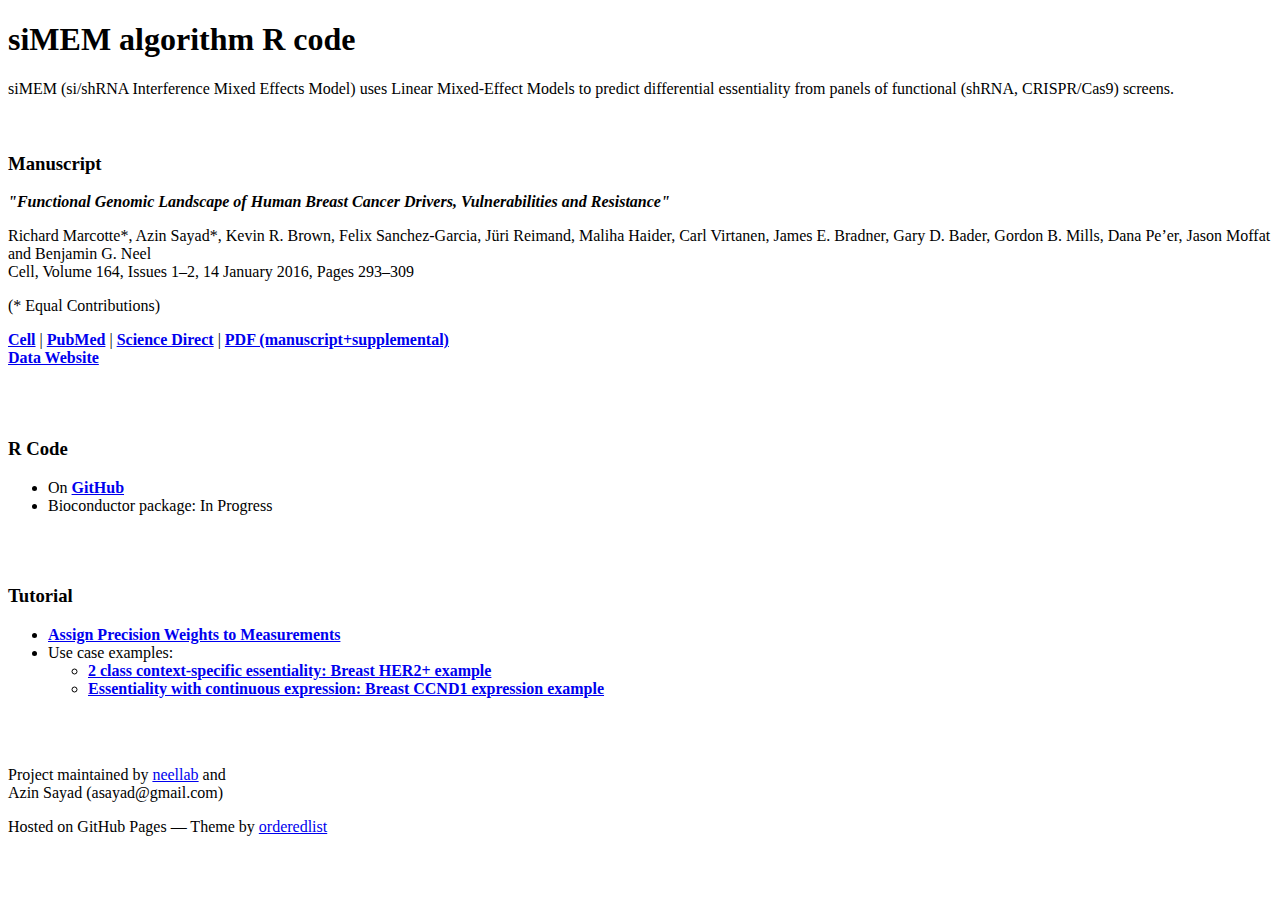
==== index.html @ 0e33dddc "Update index.html" ====
<!doctype html>
<html>
  <head>
    <meta charset="utf-8">
    <meta http-equiv="X-UA-Compatible" content="chrome=1">
    <title>siMEM Algorithm</title>

    <link rel="stylesheet" href="stylesheets/styles.css">
    <link rel="stylesheet" href="stylesheets/github-dark.css">
    <script src="javascripts/scale.fix.js"></script>
    <meta name="viewport" content="width=device-width, initial-scale=1, user-scalable=no">

    <!--[if lt IE 9]>
    <script src="//html5shiv.googlecode.com/svn/trunk/html5.js"></script>
    <![endif]-->
  </head>
  <body>
    <div class="wrapper">
      <header>

        <h1><align="center">siMEM algorithm R code</align></h1>
        <!-- <p>-->
        <align="center">
           siMEM (si/shRNA Interference Mixed Effects Model) uses Linear Mixed-Effect Models to predict differential essentiality from panels of functional (shRNA, CRISPR/Cas9) screens.
        </align>
        <!--</p>-->
      </header>
      <section>
        
<br>
<br>
        <h3>
<a id="manuscript" class="anchor" href="#manuscript" aria-hidden="true"><span class="octicon octicon-link"></span></a>Manuscript</h3>

<p><strong><em>"Functional Genomic Landscape of Human Breast Cancer Drivers, Vulnerabilities and Resistance"</em></strong></p>
<p>Richard Marcotte*, Azin Sayad*, Kevin R. Brown, Felix Sanchez-Garcia, Jüri Reimand, Maliha Haider, Carl Virtanen, James E. Bradner, Gary D. Bader, Gordon B. Mills, Dana Pe’er, Jason Moffat and Benjamin G. Neel
<br>Cell, Volume 164, Issues 1–2, 14 January 2016, Pages 293–309
</p>

<p>(* Equal Contributions)</p>

<p>
  <strong><a href="http://www.cell.com/cell/fulltext/S0092-8674(15)01624-4">Cell</a></strong> | 
  <strong><a href="http://www.ncbi.nlm.nih.gov/pubmed/26771497">PubMed</a></strong> | 
  <strong><a href="http://www.sciencedirect.com/science/article/pii/S0092867415016244">Science Direct</a></strong> | 
  <strong><a href="https://neellab.github.io/bfg/marcotte_2016_functional_genomic_landscape.pdf">PDF (manuscript+supplemental)</a></strong>
  <br>
  <strong><a href="http://neellab.github.io/bfg/">Data Website</a></strong>
</p>

<br>
<br>
<h3>
<a id="r-code" class="anchor" href="#r-code" aria-hidden="true"><span class="octicon octicon-link"></span></a>R Code</h3>

<ul>
<li>On <strong><a href="https://github.com/neellab/simem/tree/master/R">GitHub</a></strong></li>
<li>Bioconductor package: In Progress</li>
</ul>


<br>
<br>
<h3>
<a id="tutorial" class="anchor" href="#tutorial" aria-hidden="true"><span class="octicon octicon-link"></span></a>Tutorial</h3>

<ul>
<!--<li><strong><a href="https://neellab.github.io/simem/documentation/markdown/format_data.html">Format Data</a></strong></li>-->
<li><strong><a href="https://neellab.github.io/simem/documentation/markdown/weights_precision.html">Assign Precision Weights to Measurements</a></strong></li>
<li>Use case examples:
  <ul>
    <li><strong><a href="https://neellab.github.io/simem/documentation/markdown/two_class_analysis.html">2 class context-specific essentiality: Breast HER2+ example</a></strong></li>
    <li><strong><a href="https://neellab.github.io/simem/documentation/markdown/continuous_analysis.html">Essentiality with continuous expression: Breast CCND1 expression example</a></strong></li>
  </ul>
    
</li>
</ul>

<br>
<br>
      </section>
    </div>
    <footer>
      <p>Project maintained by <a href="https://github.com/neellab">neellab</a> and<br>Azin Sayad (asayad@gmail.com)</p>
      <p>Hosted on GitHub Pages &mdash; Theme by <a href="https://github.com/orderedlist">orderedlist</a></p>
    </footer>
    <!--[if !IE]><script>fixScale(document);</script><![endif]-->
    
  </body>
</html>
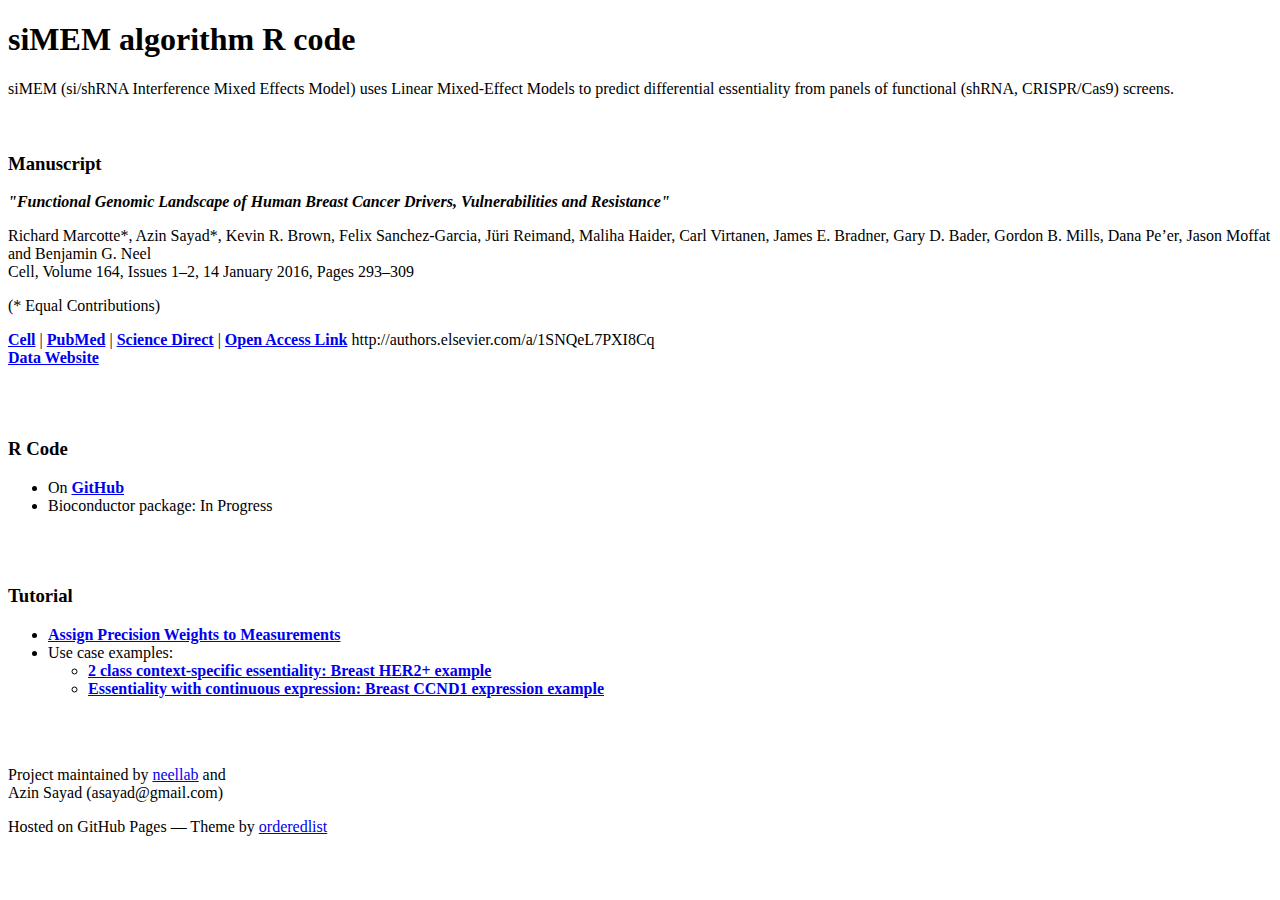
==== commit b14c67c0: "Update index.html" ====
--- a/index.html
+++ b/index.html
@@ -43,7 +43,11 @@
   <strong><a href="http://www.cell.com/cell/fulltext/S0092-8674(15)01624-4">Cell</a></strong> | 
   <strong><a href="http://www.ncbi.nlm.nih.gov/pubmed/26771497">PubMed</a></strong> | 
   <strong><a href="http://www.sciencedirect.com/science/article/pii/S0092867415016244">Science Direct</a></strong> | 
-  <strong><a href="https://neellab.github.io/bfg/marcotte_2016_functional_genomic_landscape.pdf">PDF (manuscript+supplemental)</a></strong>
+  <strong><a href="http://authors.elsevier.com/a/1SNQeL7PXI8Cq">Open Access Link</a></strong> 
+  http://authors.elsevier.com/a/1SNQeL7PXI8Cq
+  <!-- 
+  | <strong><a href="https://neellab.github.io/bfg/marcotte_2016_functional_genomic_landscape.pdf">PDF (manuscript+supplemental)</a></strong>
+  -->
   <br>
   <strong><a href="http://neellab.github.io/bfg/">Data Website</a></strong>
 </p>
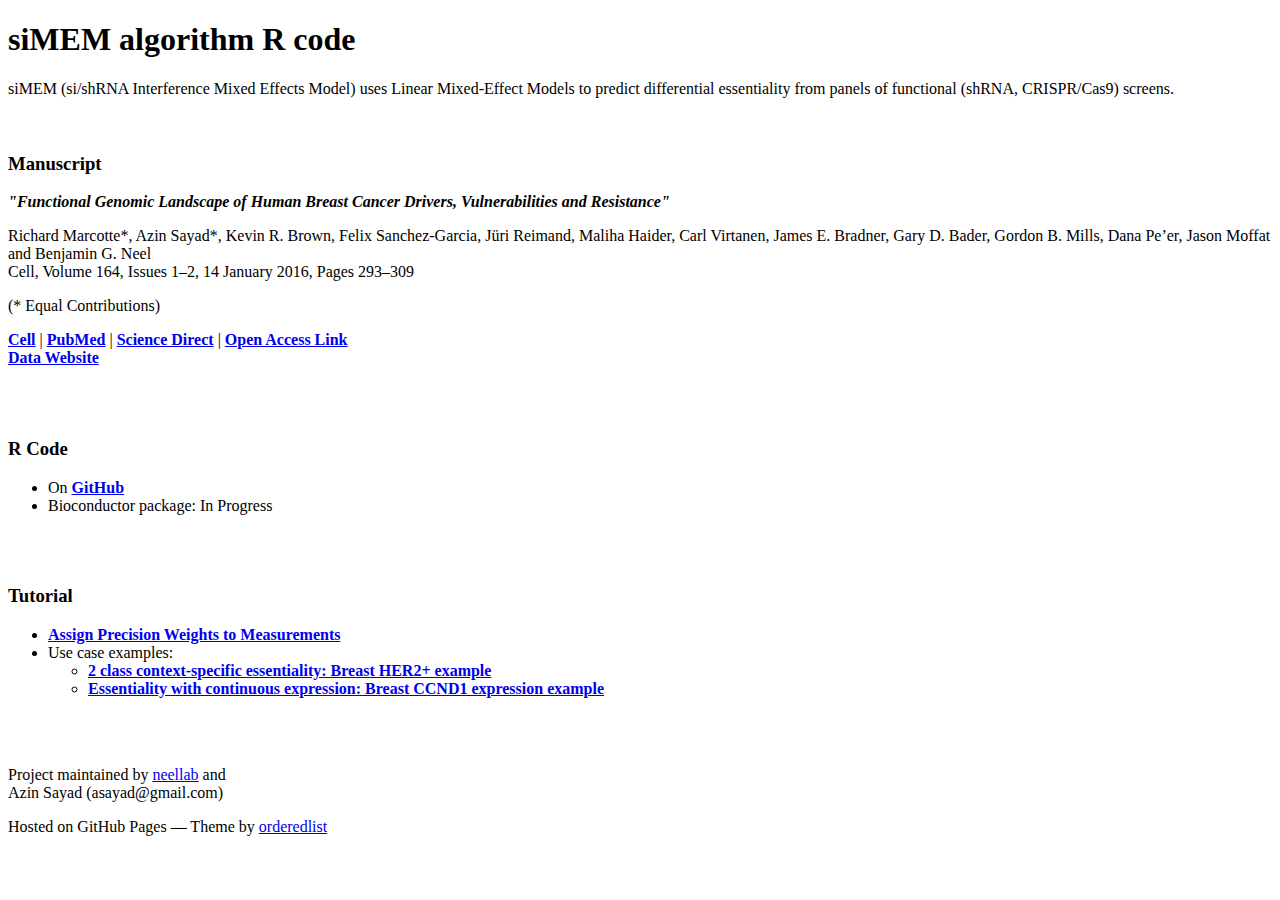
==== commit 2fdef057: "Update index.html" ====
--- a/index.html
+++ b/index.html
@@ -44,7 +44,6 @@
   <strong><a href="http://www.ncbi.nlm.nih.gov/pubmed/26771497">PubMed</a></strong> | 
   <strong><a href="http://www.sciencedirect.com/science/article/pii/S0092867415016244">Science Direct</a></strong> | 
   <strong><a href="http://authors.elsevier.com/a/1SNQeL7PXI8Cq">Open Access Link</a></strong> 
-  http://authors.elsevier.com/a/1SNQeL7PXI8Cq
   <!-- 
   | <strong><a href="https://neellab.github.io/bfg/marcotte_2016_functional_genomic_landscape.pdf">PDF (manuscript+supplemental)</a></strong>
   -->
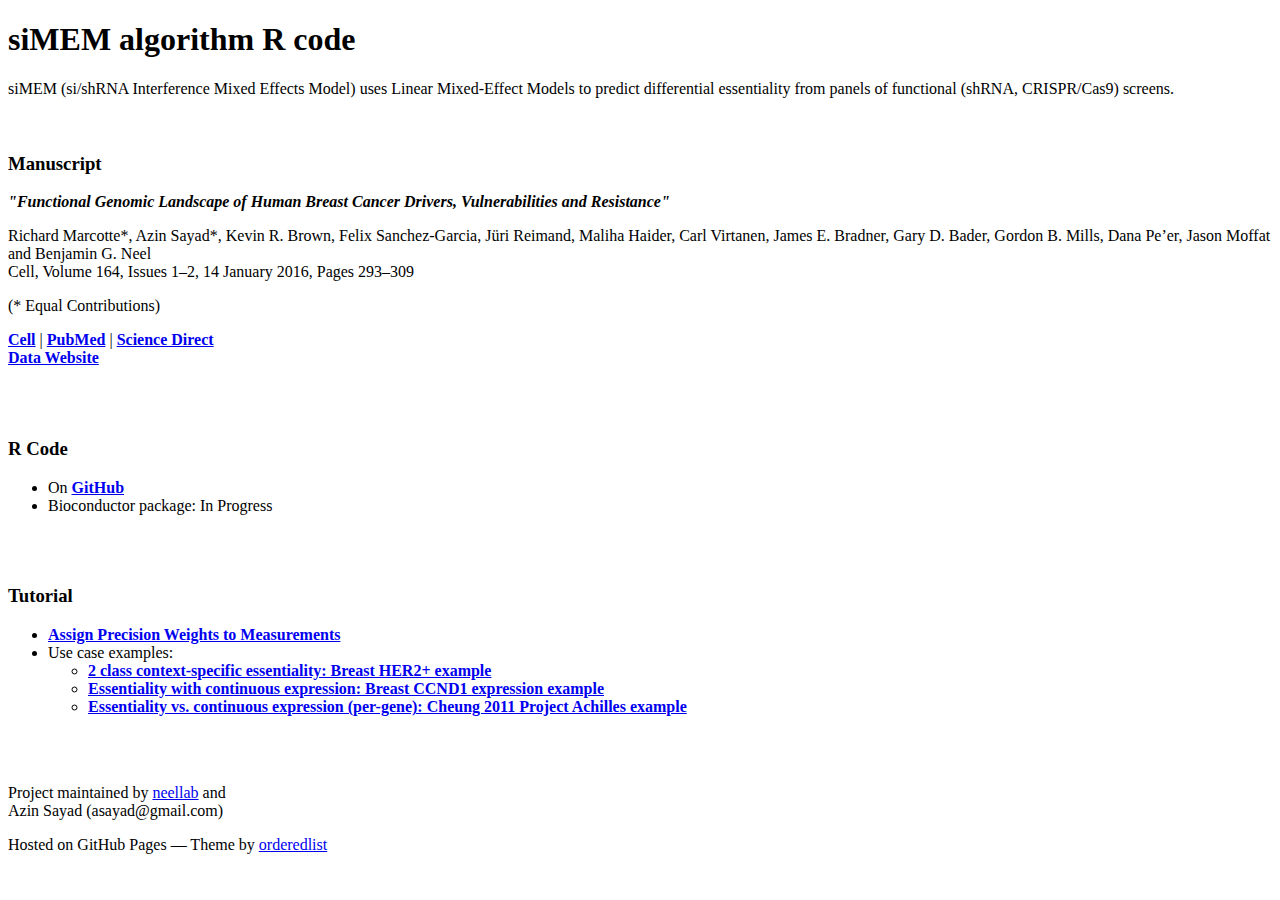
==== commit ccddf274: "Update index.html" ====
--- a/index.html
+++ b/index.html
@@ -42,8 +42,11 @@
 <p>
   <strong><a href="http://www.cell.com/cell/fulltext/S0092-8674(15)01624-4">Cell</a></strong> | 
   <strong><a href="http://www.ncbi.nlm.nih.gov/pubmed/26771497">PubMed</a></strong> | 
-  <strong><a href="http://www.sciencedirect.com/science/article/pii/S0092867415016244">Science Direct</a></strong> | 
+  <strong><a href="http://www.sciencedirect.com/science/article/pii/S0092867415016244">Science Direct</a></strong>
+  <!-- 
+  | 
   <strong><a href="http://authors.elsevier.com/a/1SNQeL7PXI8Cq">Open Access Link</a></strong> 
+  -->
   <!-- 
   | <strong><a href="https://neellab.github.io/bfg/marcotte_2016_functional_genomic_landscape.pdf">PDF (manuscript+supplemental)</a></strong>
   -->
@@ -74,8 +77,8 @@
   <ul>
     <li><strong><a href="https://neellab.github.io/simem/documentation/markdown/two_class_analysis.html">2 class context-specific essentiality: Breast HER2+ example</a></strong></li>
     <li><strong><a href="https://neellab.github.io/simem/documentation/markdown/continuous_analysis.html">Essentiality with continuous expression: Breast CCND1 expression example</a></strong></li>
+    <li><strong><a href="https://neellab.github.io/simem/documentation/markdown/continuous_analysis_expression_essentiality_achilles_2011.html">Essentiality vs. continuous expression (per-gene): Cheung 2011 Project Achilles example</a></strong></li>
   </ul>
-    
 </li>
 </ul>
 
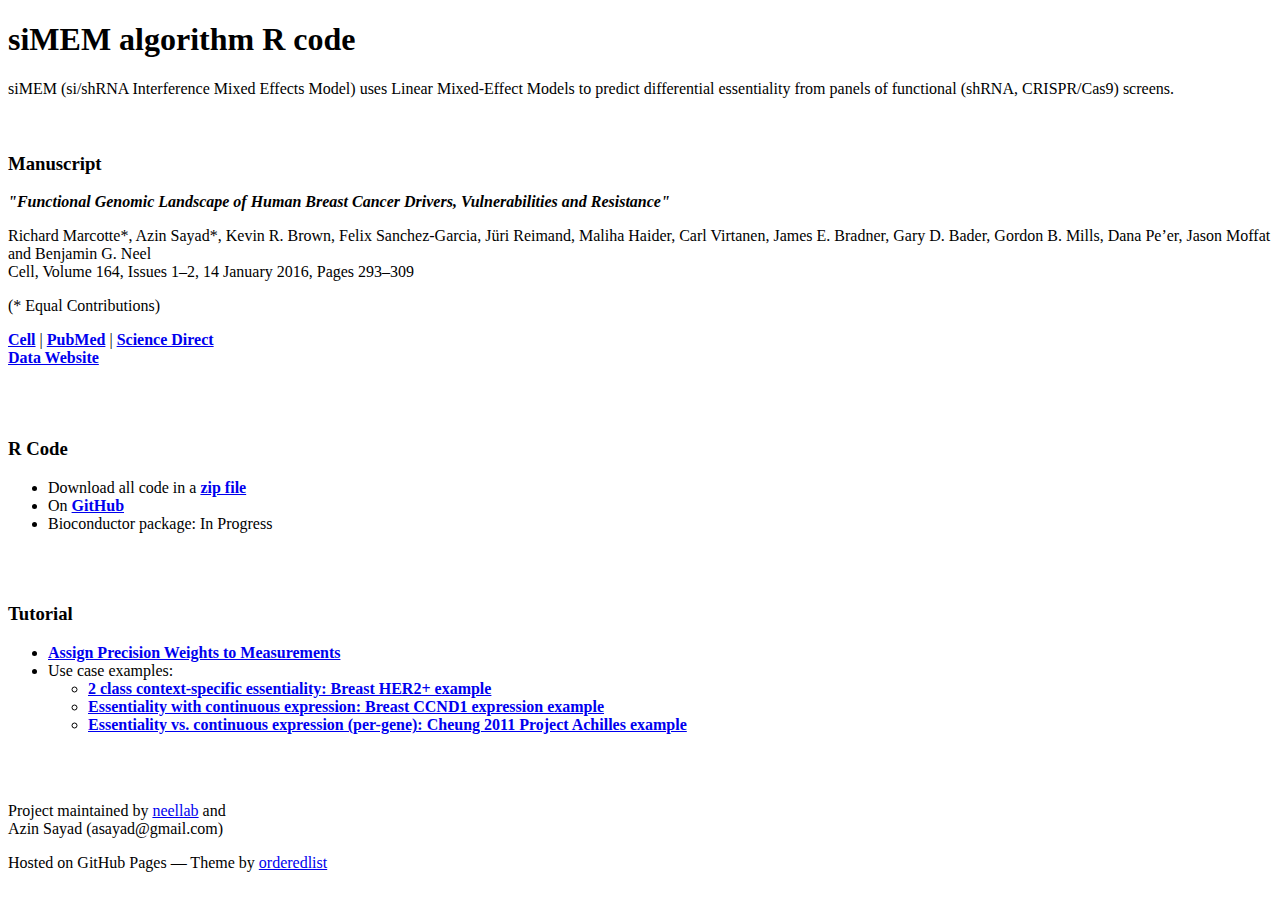
==== commit 49e9b356: "Update index.html" ====
--- a/index.html
+++ b/index.html
@@ -60,6 +60,7 @@
 <a id="r-code" class="anchor" href="#r-code" aria-hidden="true"><span class="octicon octicon-link"></span></a>R Code</h3>
 
 <ul>
+<li>Download all code in a <strong><a href="https://github.com/neellab/simem/blob/master/R/simem_code.zip?raw=true">zip file</a></strong></li>
 <li>On <strong><a href="https://github.com/neellab/simem/tree/master/R">GitHub</a></strong></li>
 <li>Bioconductor package: In Progress</li>
 </ul>
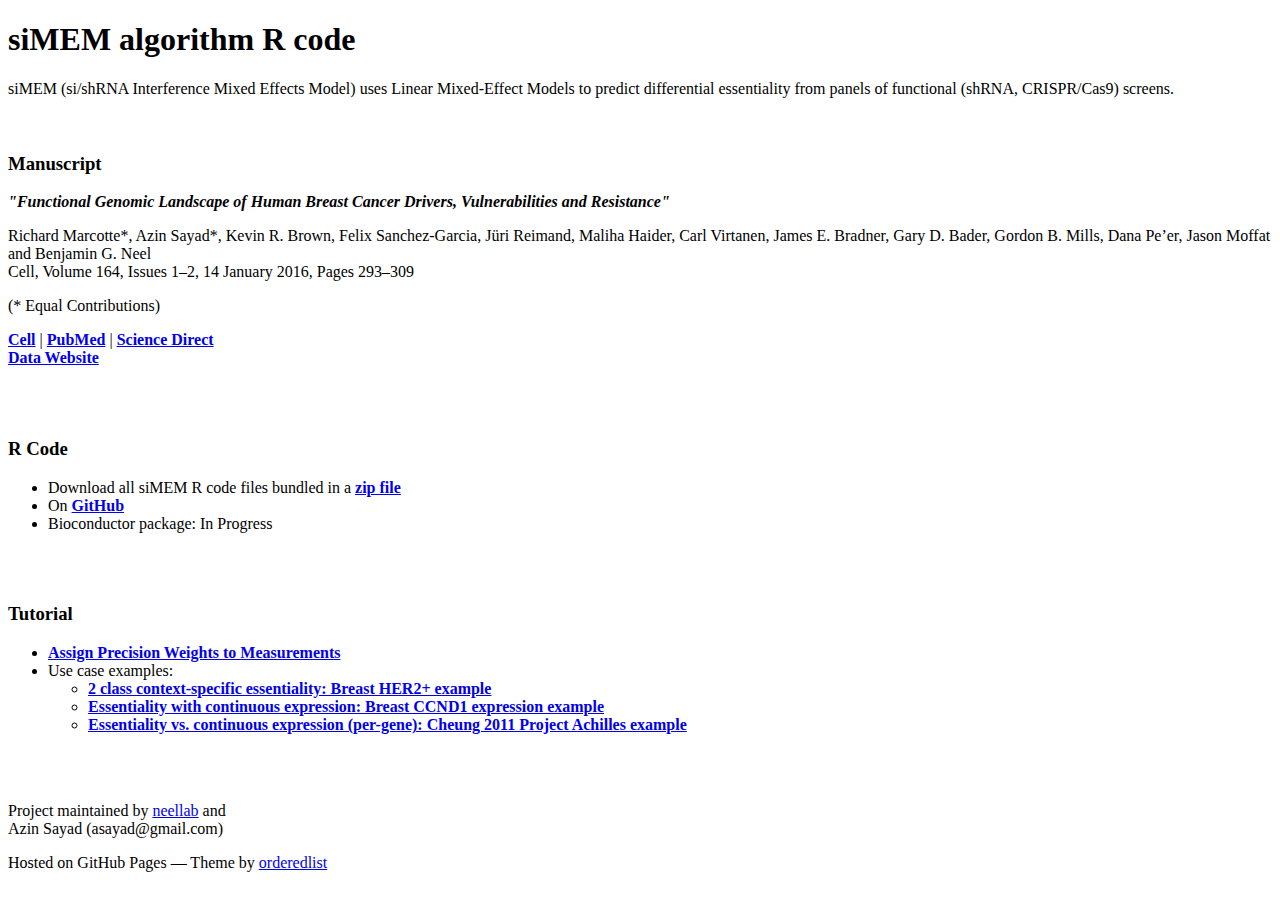
==== commit 8f058dc3: "Update index.html" ====
--- a/index.html
+++ b/index.html
@@ -60,7 +60,7 @@
 <a id="r-code" class="anchor" href="#r-code" aria-hidden="true"><span class="octicon octicon-link"></span></a>R Code</h3>
 
 <ul>
-<li>Download all code in a <strong><a href="https://github.com/neellab/simem/blob/master/R/simem_code.zip?raw=true">zip file</a></strong></li>
+<li>Download all siMEM R code files bundled in a <strong><a href="https://github.com/neellab/simem/blob/master/R/simem_code.zip?raw=true">zip file</a></strong></li>
 <li>On <strong><a href="https://github.com/neellab/simem/tree/master/R">GitHub</a></strong></li>
 <li>Bioconductor package: In Progress</li>
 </ul>
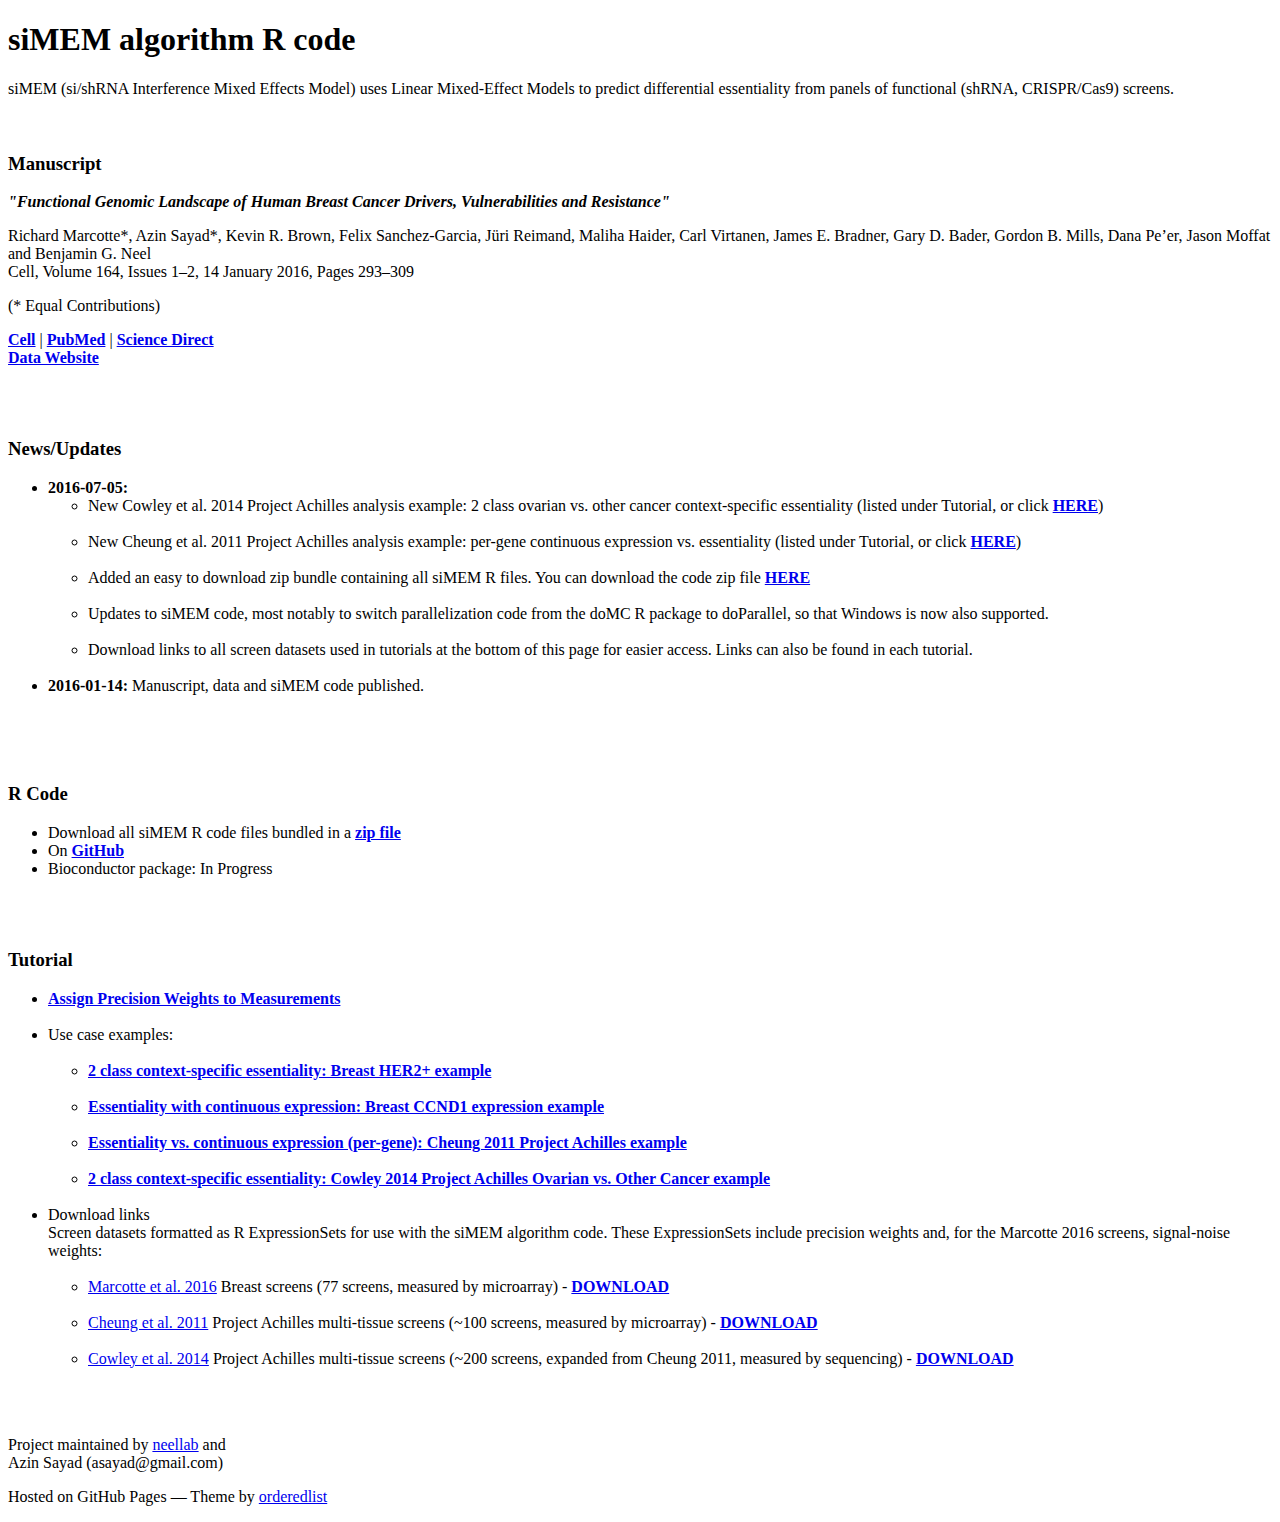
==== commit 06159346: "Update index.html" ====
--- a/index.html
+++ b/index.html
@@ -57,6 +57,36 @@
 <br>
 <br>
 <h3>
+<a id="updates" class="anchor" href="#updates" aria-hidden="true"><span class="octicon octicon-link"></span></a>News/Updates</h3>
+
+<ul>
+<li>
+  <strong>2016-07-05:</strong> 
+  <ul>
+    <li>New Cowley et al. 2014 Project Achilles analysis example: 2 class ovarian vs. other cancer context-specific essentiality (listed under Tutorial, or click <strong><a href="https://neellab.github.io/simem/documentation/markdown/ovarian_analysis_cowley_achilles_2014.html">HERE</a></strong>)</li>
+    <br>
+    <li>New Cheung et al. 2011 Project Achilles analysis example: per-gene continuous expression vs. essentiality (listed under Tutorial, or click <strong><a href="https://neellab.github.io/simem/documentation/markdown/continuous_analysis_expression_essentiality_achilles_2011.html">HERE</a></strong>)</li>
+    <br>
+    <li>Added an easy to download zip bundle containing all siMEM R files. You can download the code zip file <strong><a href="https://github.com/neellab/simem/blob/master/R/simem_code.zip?raw=true">HERE</a></strong></li>
+    <br>
+    <li>Updates to siMEM code, most notably to switch parallelization code from the doMC R package to doParallel, so that Windows is now also supported.</li>
+    <br>
+    <li>Download links to all screen datasets used in tutorials at the bottom of this page for easier access. Links can also be found in each tutorial.</li>
+    <br>
+    </ul>
+</li>
+<li>
+  <strong>2016-01-14:</strong> 
+  Manuscript, data and siMEM code published.
+    <br>
+    <br>
+</li>
+</ul>
+
+
+<br>
+<br>
+<h3>
 <a id="r-code" class="anchor" href="#r-code" aria-hidden="true"><span class="octicon octicon-link"></span></a>R Code</h3>
 
 <ul>
@@ -74,14 +104,33 @@
 <ul>
 <!--<li><strong><a href="https://neellab.github.io/simem/documentation/markdown/format_data.html">Format Data</a></strong></li>-->
 <li><strong><a href="https://neellab.github.io/simem/documentation/markdown/weights_precision.html">Assign Precision Weights to Measurements</a></strong></li>
+<br>
 <li>Use case examples:
   <ul>
+    <br>
     <li><strong><a href="https://neellab.github.io/simem/documentation/markdown/two_class_analysis.html">2 class context-specific essentiality: Breast HER2+ example</a></strong></li>
+    <br>
     <li><strong><a href="https://neellab.github.io/simem/documentation/markdown/continuous_analysis.html">Essentiality with continuous expression: Breast CCND1 expression example</a></strong></li>
+    <br>
     <li><strong><a href="https://neellab.github.io/simem/documentation/markdown/continuous_analysis_expression_essentiality_achilles_2011.html">Essentiality vs. continuous expression (per-gene): Cheung 2011 Project Achilles example</a></strong></li>
+    <br>
+    <li><strong><a href="https://neellab.github.io/simem/documentation/markdown/ovarian_analysis_cowley_achilles_2014.html">2 class context-specific essentiality: Cowley 2014 Project Achilles Ovarian vs. Other Cancer example</a></strong></li>
+  </ul>
+</li>
+<br>
+<li>Download links
+<br>Screen datasets formatted as R ExpressionSets for use with the siMEM algorithm code. These ExpressionSets include precision weights and, for the Marcotte 2016 screens, signal-noise weights:
+  <ul>
+    <br>
+    <li><a href="http://www.ncbi.nlm.nih.gov/pubmed/26771497">Marcotte et al. 2016</a> Breast screens (77 screens, measured by microarray) - <strong><a href="https://www.dropbox.com/s/dp278iu9kle98fy/breast_screens_with_weights.eset?dl=1">DOWNLOAD</a></strong></li>
+    <br> 
+    <li><a href="http://www.ncbi.nlm.nih.gov/pubmed/21746896">Cheung et al. 2011</a> Project Achilles multi-tissue screens (~100 screens, measured by microarray) - <strong><a href="https://www.dropbox.com/s/qj26t8ymz24bmcl/achilles_screens_with_weights.eset?dl=1">DOWNLOAD</a></strong></li>
+    <br>
+    <li><a href="http://www.ncbi.nlm.nih.gov/pubmed/25984343">Cowley et al. 2014</a> Project Achilles multi-tissue screens (~200 screens, expanded from Cheung 2011, measured by sequencing) - <strong><a href="https://www.dropbox.com/s/l8v27e2ncpwk7ah/achilles_screens_expanded_with_weights.eset?dl=1">DOWNLOAD</a></strong></li>
   </ul>
 </li>
 </ul>
+
 
 <br>
 <br>
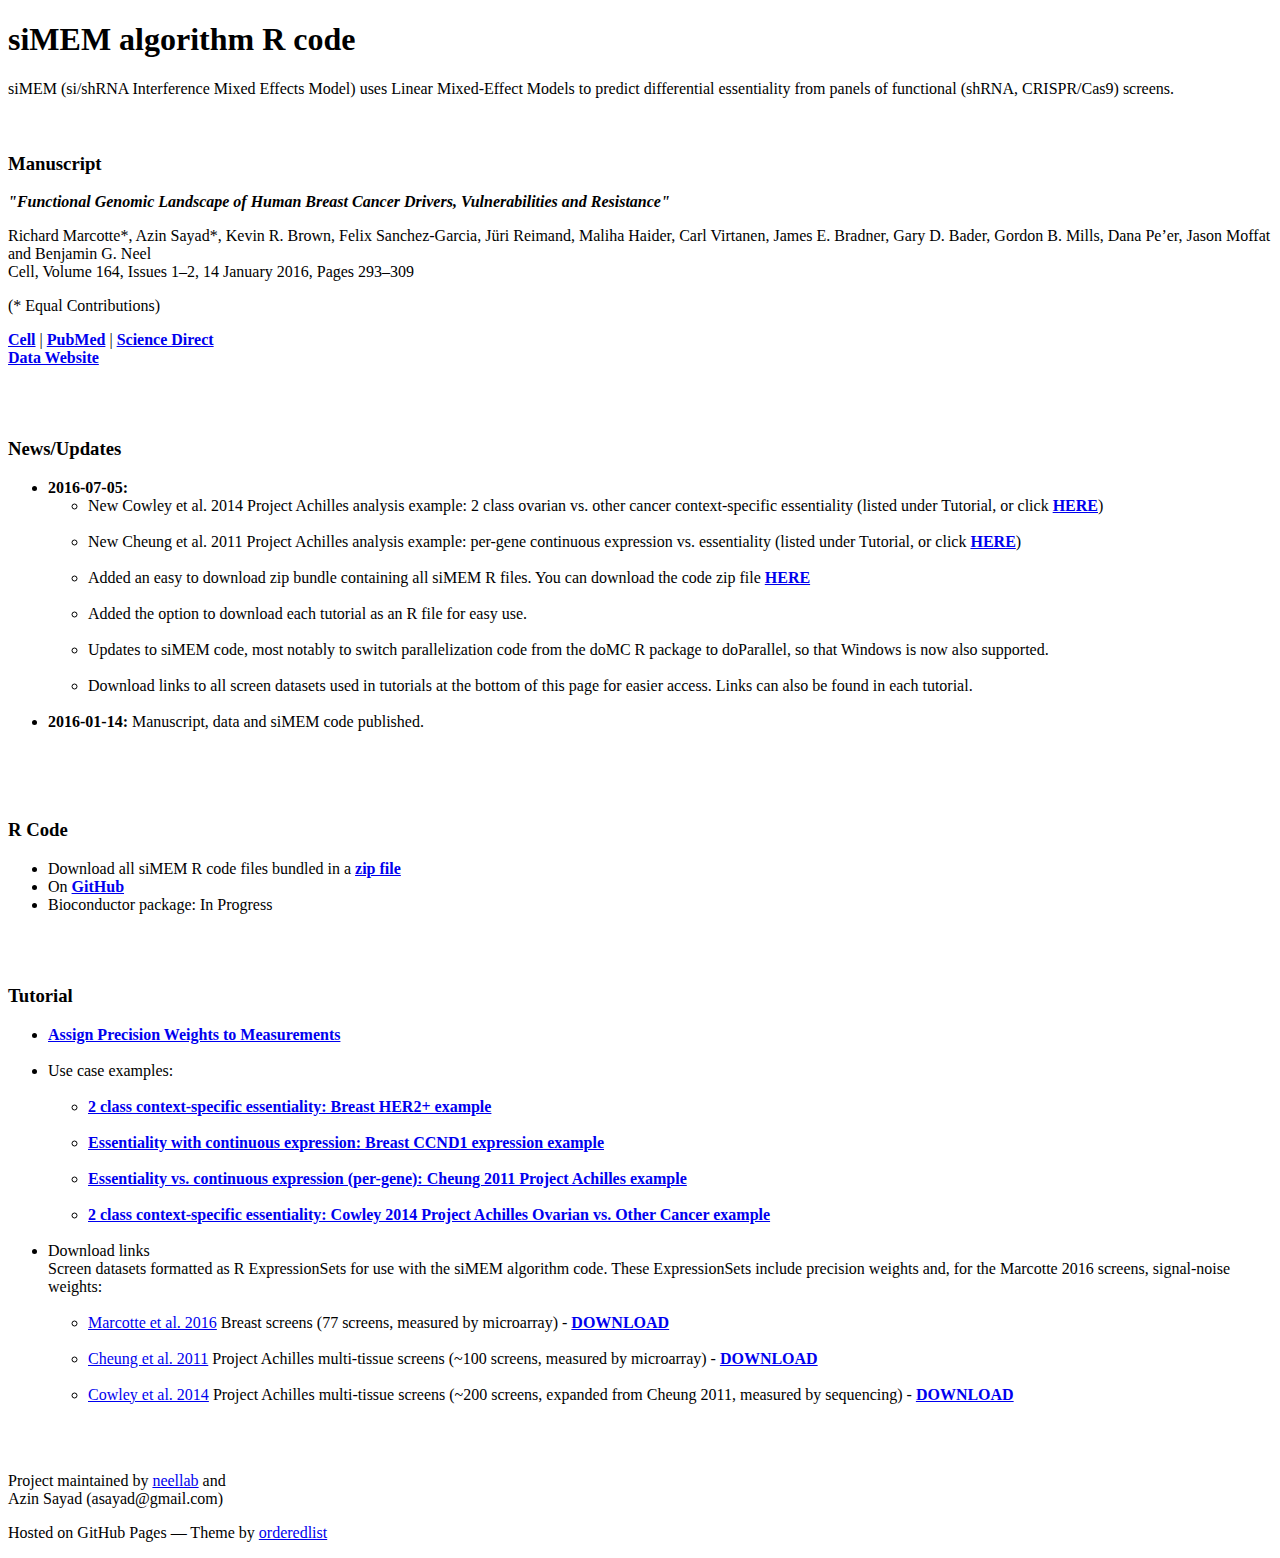
==== commit ef68df15: "Update index.html" ====
--- a/index.html
+++ b/index.html
@@ -68,6 +68,8 @@
     <li>New Cheung et al. 2011 Project Achilles analysis example: per-gene continuous expression vs. essentiality (listed under Tutorial, or click <strong><a href="https://neellab.github.io/simem/documentation/markdown/continuous_analysis_expression_essentiality_achilles_2011.html">HERE</a></strong>)</li>
     <br>
     <li>Added an easy to download zip bundle containing all siMEM R files. You can download the code zip file <strong><a href="https://github.com/neellab/simem/blob/master/R/simem_code.zip?raw=true">HERE</a></strong></li>
+    <br>
+    <li>Added the option to download each tutorial as an R file for easy use.</li>
     <br>
     <li>Updates to siMEM code, most notably to switch parallelization code from the doMC R package to doParallel, so that Windows is now also supported.</li>
     <br>
